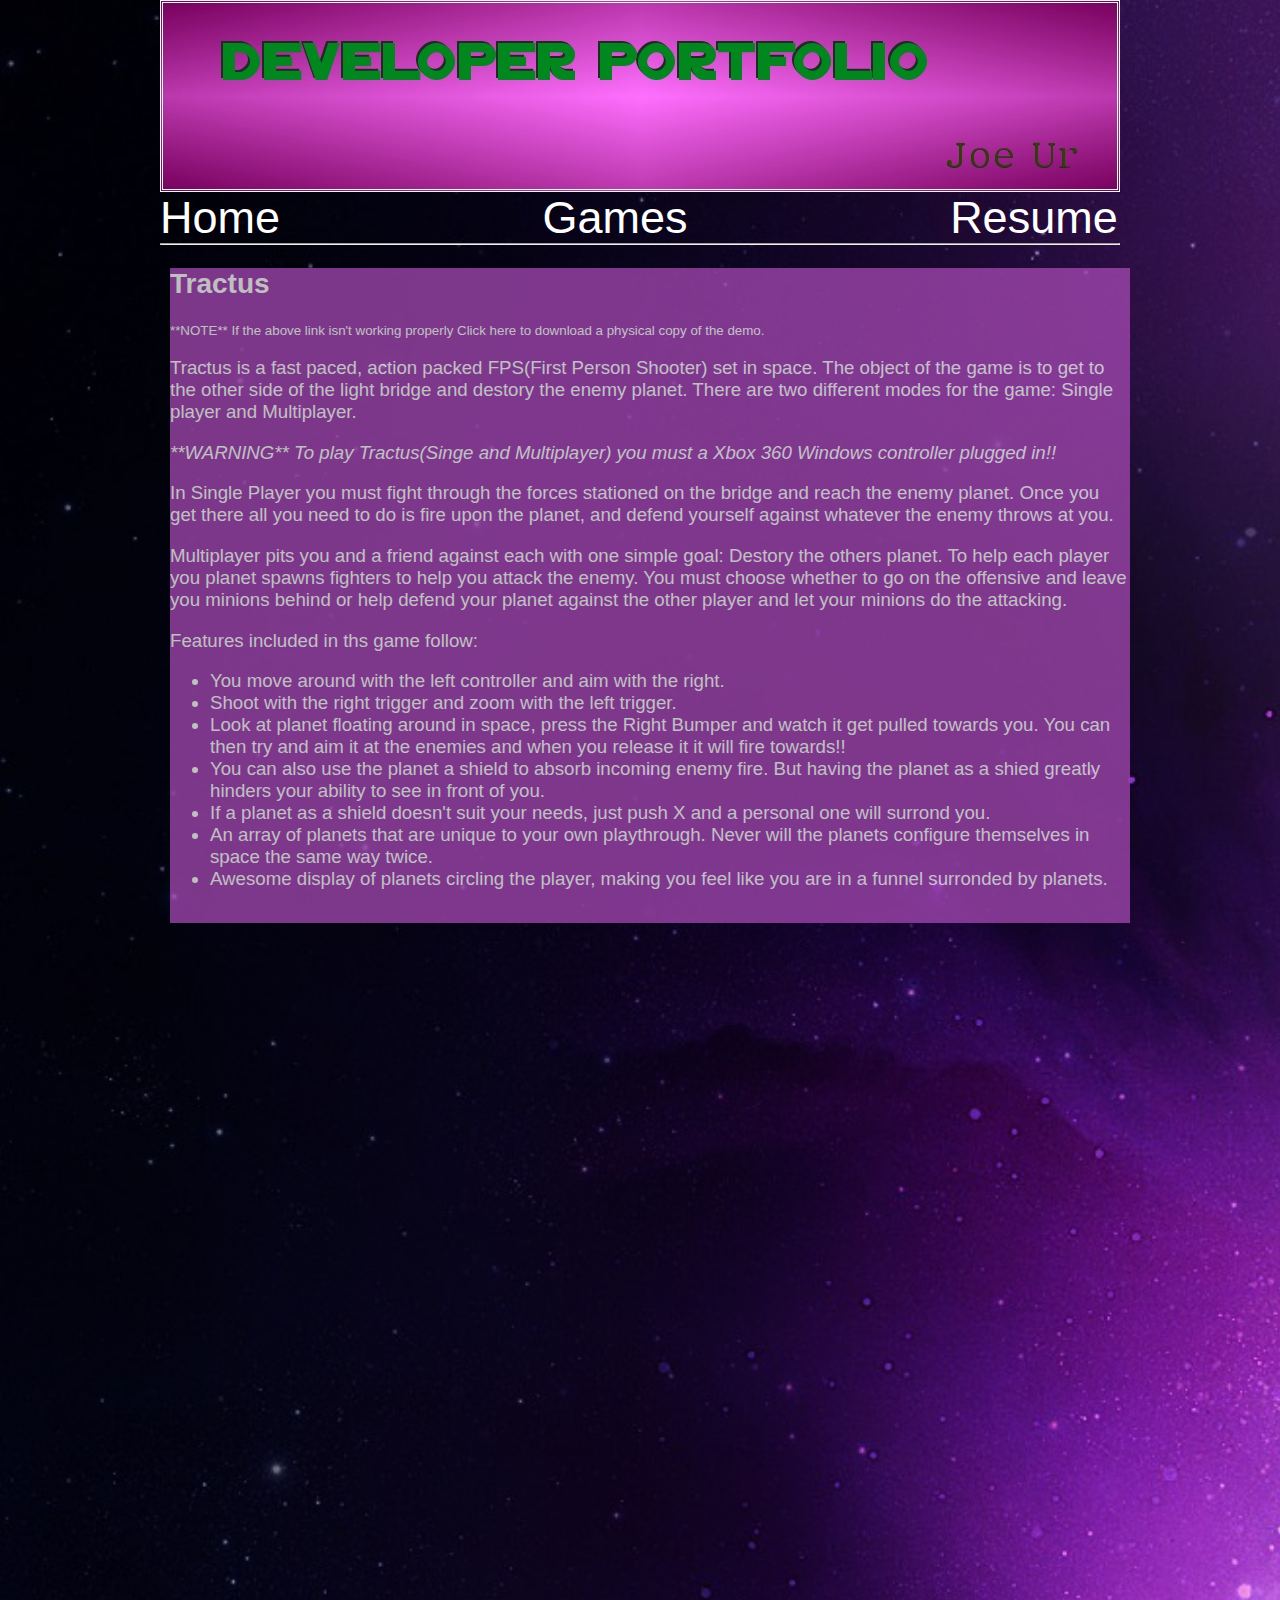
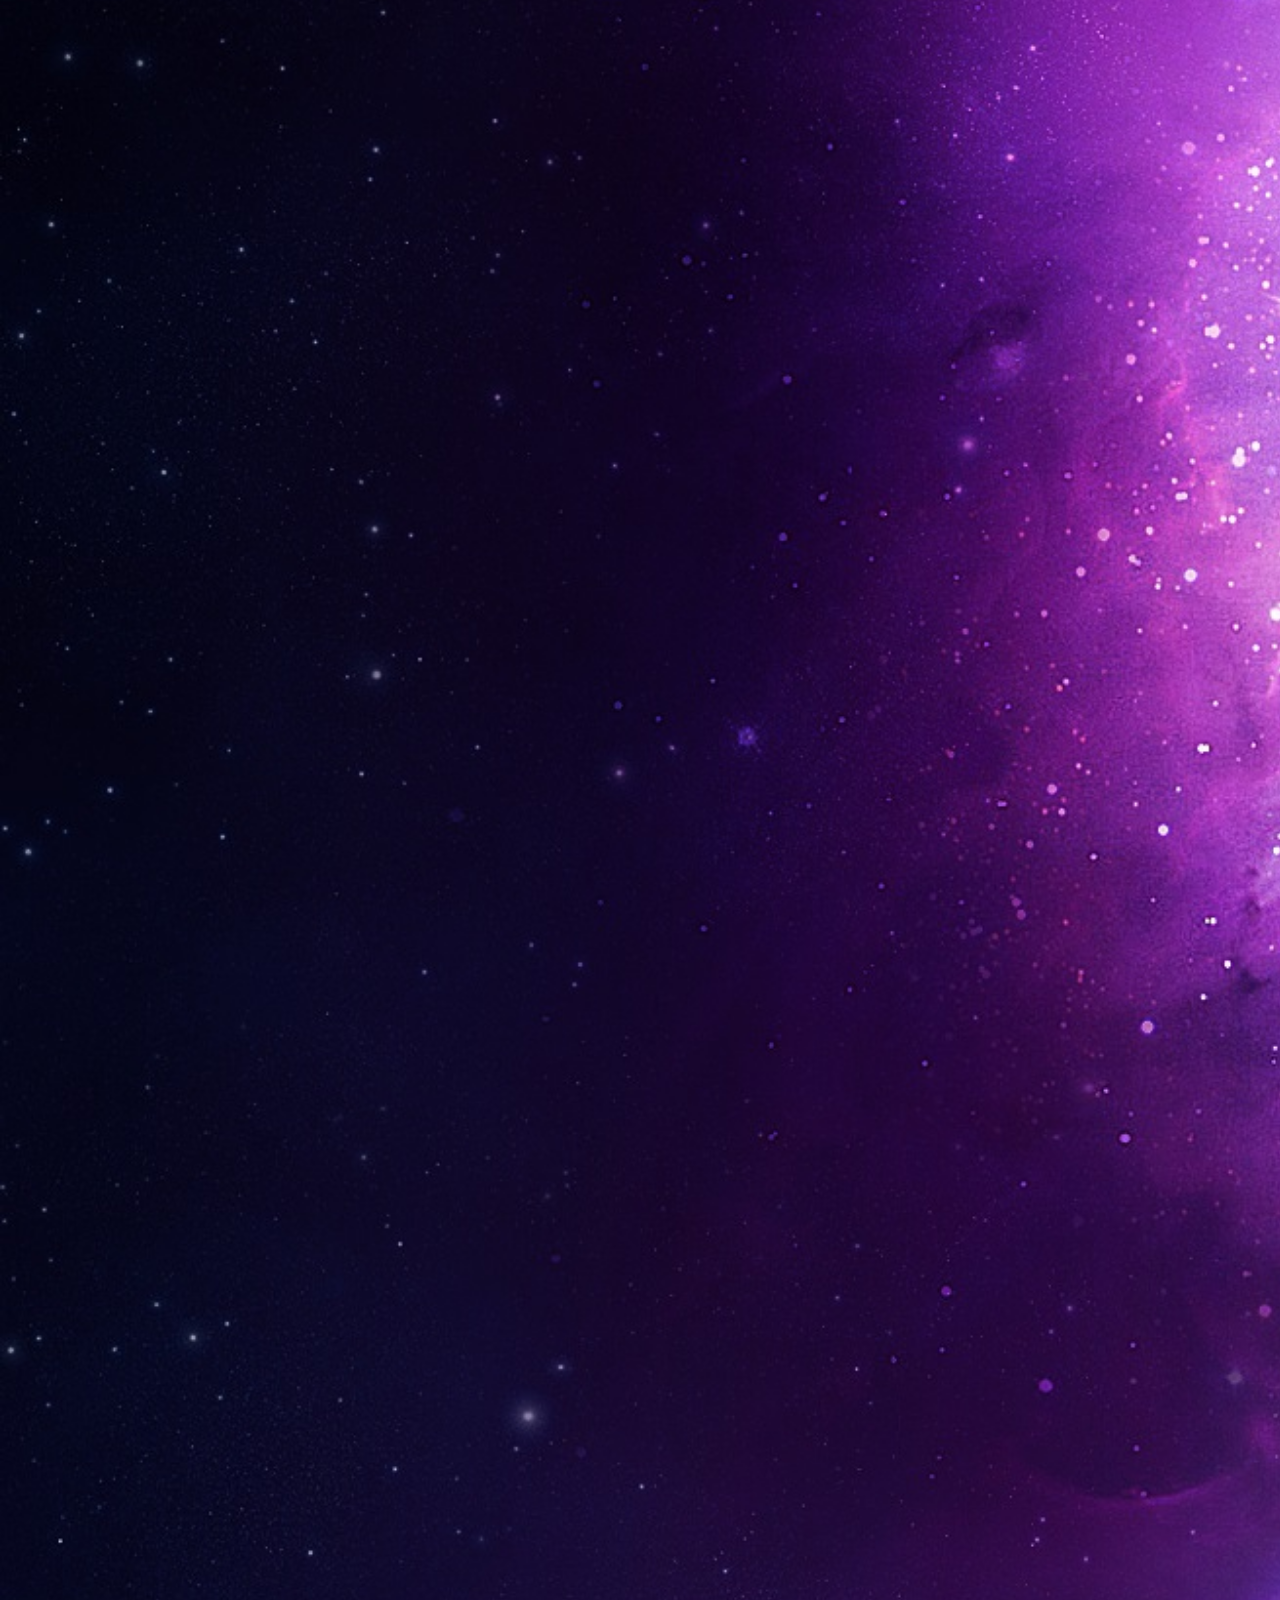
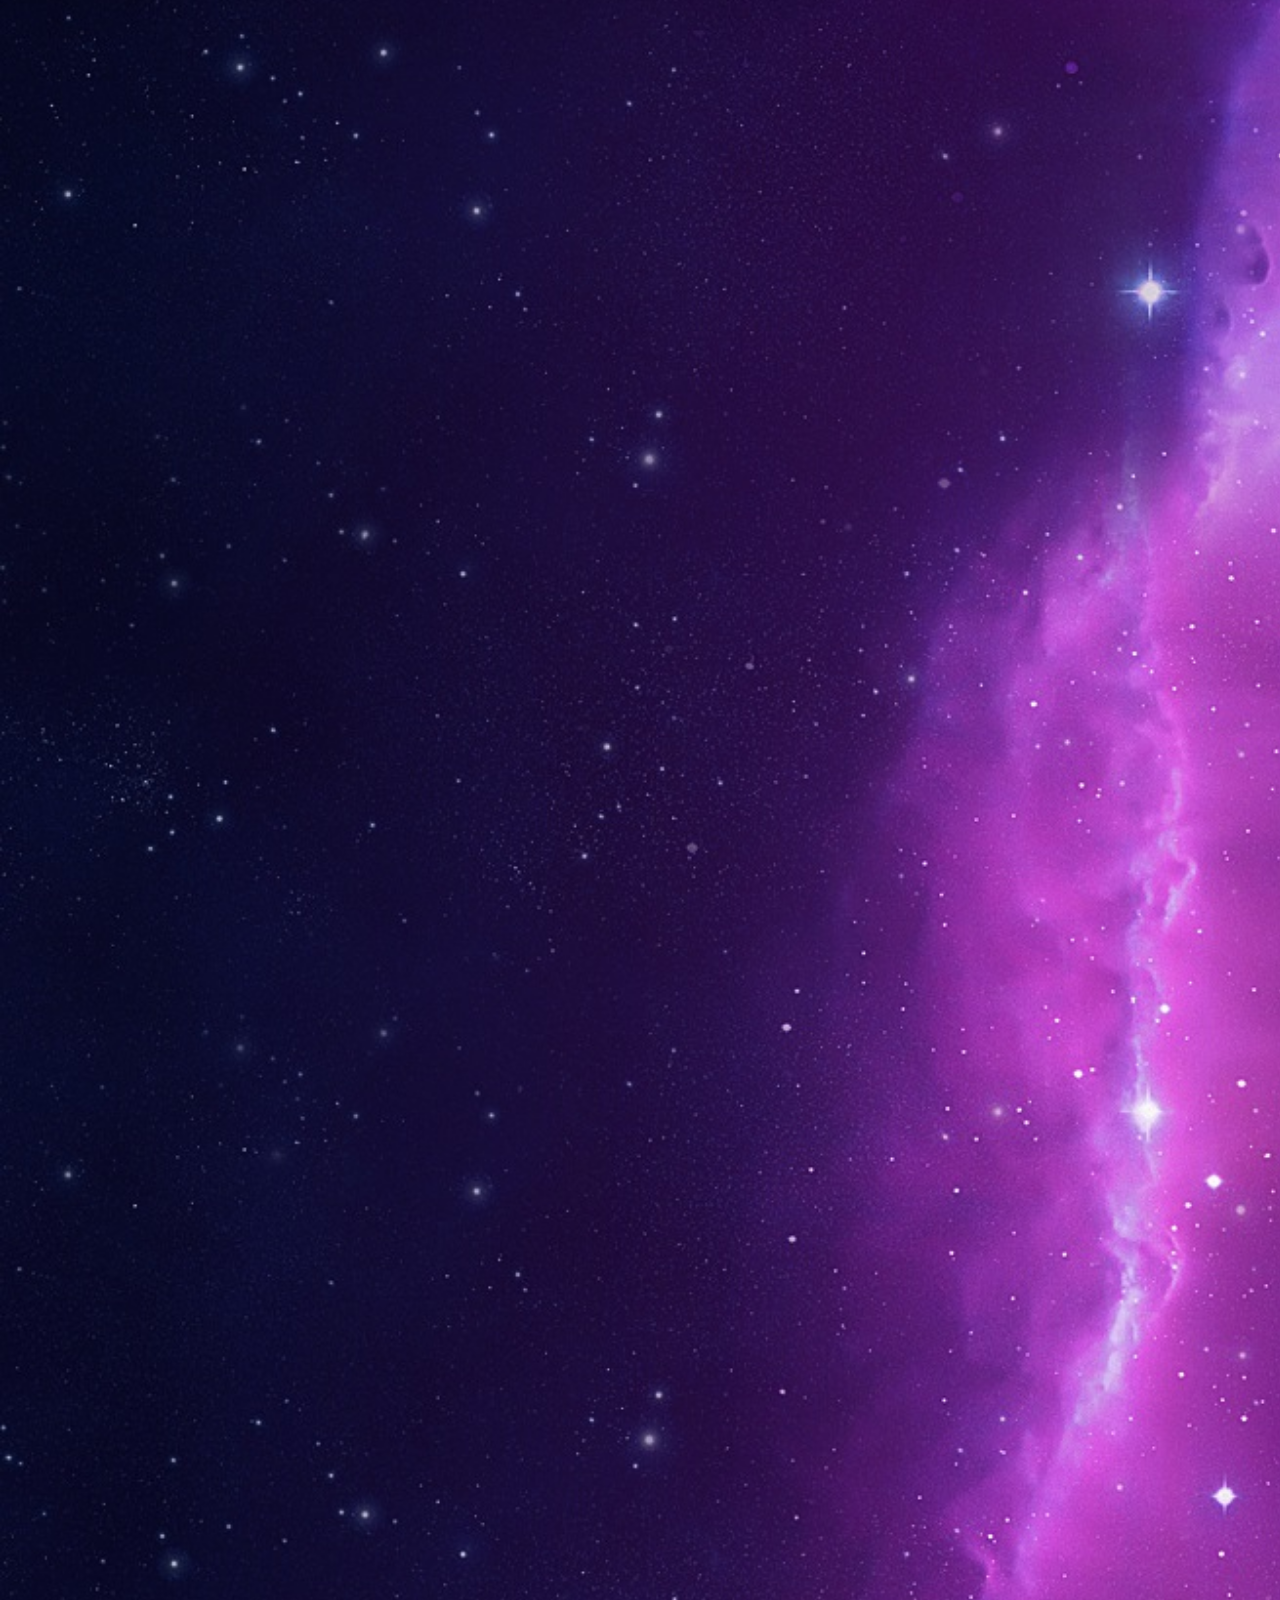
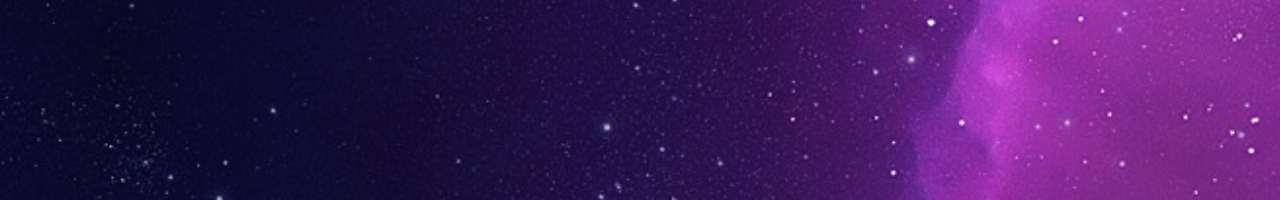
==== games.html @ bf80816b "Build 01" ====
<!DOCTYPE html>
<html lang = "en">
	<head>
		<title>Joe Urs' Portfolio</title>
		<meta charset = "utf-8" />
		<meta http-equiv="X-UA-Compatible" content="IE=edge,chrome=1" />
		<link rel="stylesheet" href="stylesheets/styles.css" type="text/css" >
		<link type="text/plain" rel="author" href="http://domain/humans.txt" />
	</head>
	<body style = "font-family:Arial, Helvetica, sans-serif">
	<div id = "wrapper">
		<header>
			<div id = "header">
			</div>
		</header>
		<div id="navbar">
				<nav>
					<a href = "index.html" >Home</a>
					<a href = "games.html" style = "margin-left: 250px;">Games</a>
					<a href = "resume.html" style = "margin-left:250px;">Resume</a>
				</nav>
			</div>
		<br>
		<hr/>
		<div style = "width:800px;height:250px;">
			<section style = "padding-left:10px;font-size:14pt" >
			<div style = "align:left;width:960px;height:655px; background-color:#A649B4; opacity:0.75;">
				<div>
				<h2>
					<a href = "Web.html">Tractus</a href>
				</h2>
				<p style = "font-size:10pt">
					**NOTE** If the above link isn't working properly <a href = "Tractus_Demo.zip">Click here to download a physical copy of the demo.</a>
					
				</p>
				<p>
					Tractus is a fast paced, action packed FPS(First Person Shooter) set in space. The object of the game is to get to the other side of the light bridge and destory the enemy planet. 
					There are two different modes for the game: Single player and Multiplayer.
					
				</p>
				<p>
					<em>**WARNING** To play Tractus(Singe and Multiplayer) you must a Xbox 360 Windows controller plugged in!!</em>
				</p>
				<p>
					In Single Player you must fight through the forces stationed on the bridge and reach the enemy planet. Once you get there all you need to do is fire upon the planet, and defend 
					yourself against whatever the enemy throws at you.
				</p>
				<p>
					Multiplayer pits you and a friend against each with one simple goal: Destory the others planet. To help each player you planet spawns fighters to help you attack the enemy. 
					You must choose whether to go on the offensive and leave you minions behind or help defend your planet against the other player and let your minions do the attacking.
				</p >
			   <p >
					Features included in ths game follow:
			   <p>
			   <ul>
					
					<li>
						 You move around with the left controller and aim with the right.
					</li>
					<li>
						Shoot with the right trigger and zoom with the left trigger.
					</li>
					<li>
						Look at planet floating around in space, press the Right Bumper and watch it get pulled towards you. You can then try and aim it at the enemies and when you release it 
						it will fire towards!!
					</li>
					<li>
						You can also use the planet a shield to absorb incoming enemy fire. But having the planet as a shied greatly hinders your ability to see in front of you.
					</li>
					<li>
						If a planet as a shield doesn't suit your needs, just push X and a personal one will surrond you.
					</li>
					<li>
						An array of planets that are unique to your own playthrough. Never will the planets configure themselves in space the same way twice.
					</li>
					<li>
						Awesome display of planets circling the player, making you feel like you are in a funnel surronded by planets.
					</li>
				</ul>	
				
			</section>
			
		</div>
		
	</div>
	</body>
</html>
---- stylesheets/styles.css ----
body
{	background-image:url(../image/Purple-Space.jpg);
	background-size:cover;
	color:white;
	margin:auto;
}
#wrapper
{
	width:960px;
	height:5000px;
	margin-right:auto;
	margin-left:auto;
}
#navbar
{
	font-family:Arial, Helvetica, sans-serif;
	font-size: 45px;
	height:25px;
	width:960px;
	
}
#header
{
	background-image:url(../image/banner.jpg);
	width:960px;
	height:192px;
}
#tractus_info
{
	
	width:800px;
	height:250px;
}

a:hover
{
	color:red;
}
a
{
	text-decoration:none;
	color:white;
}
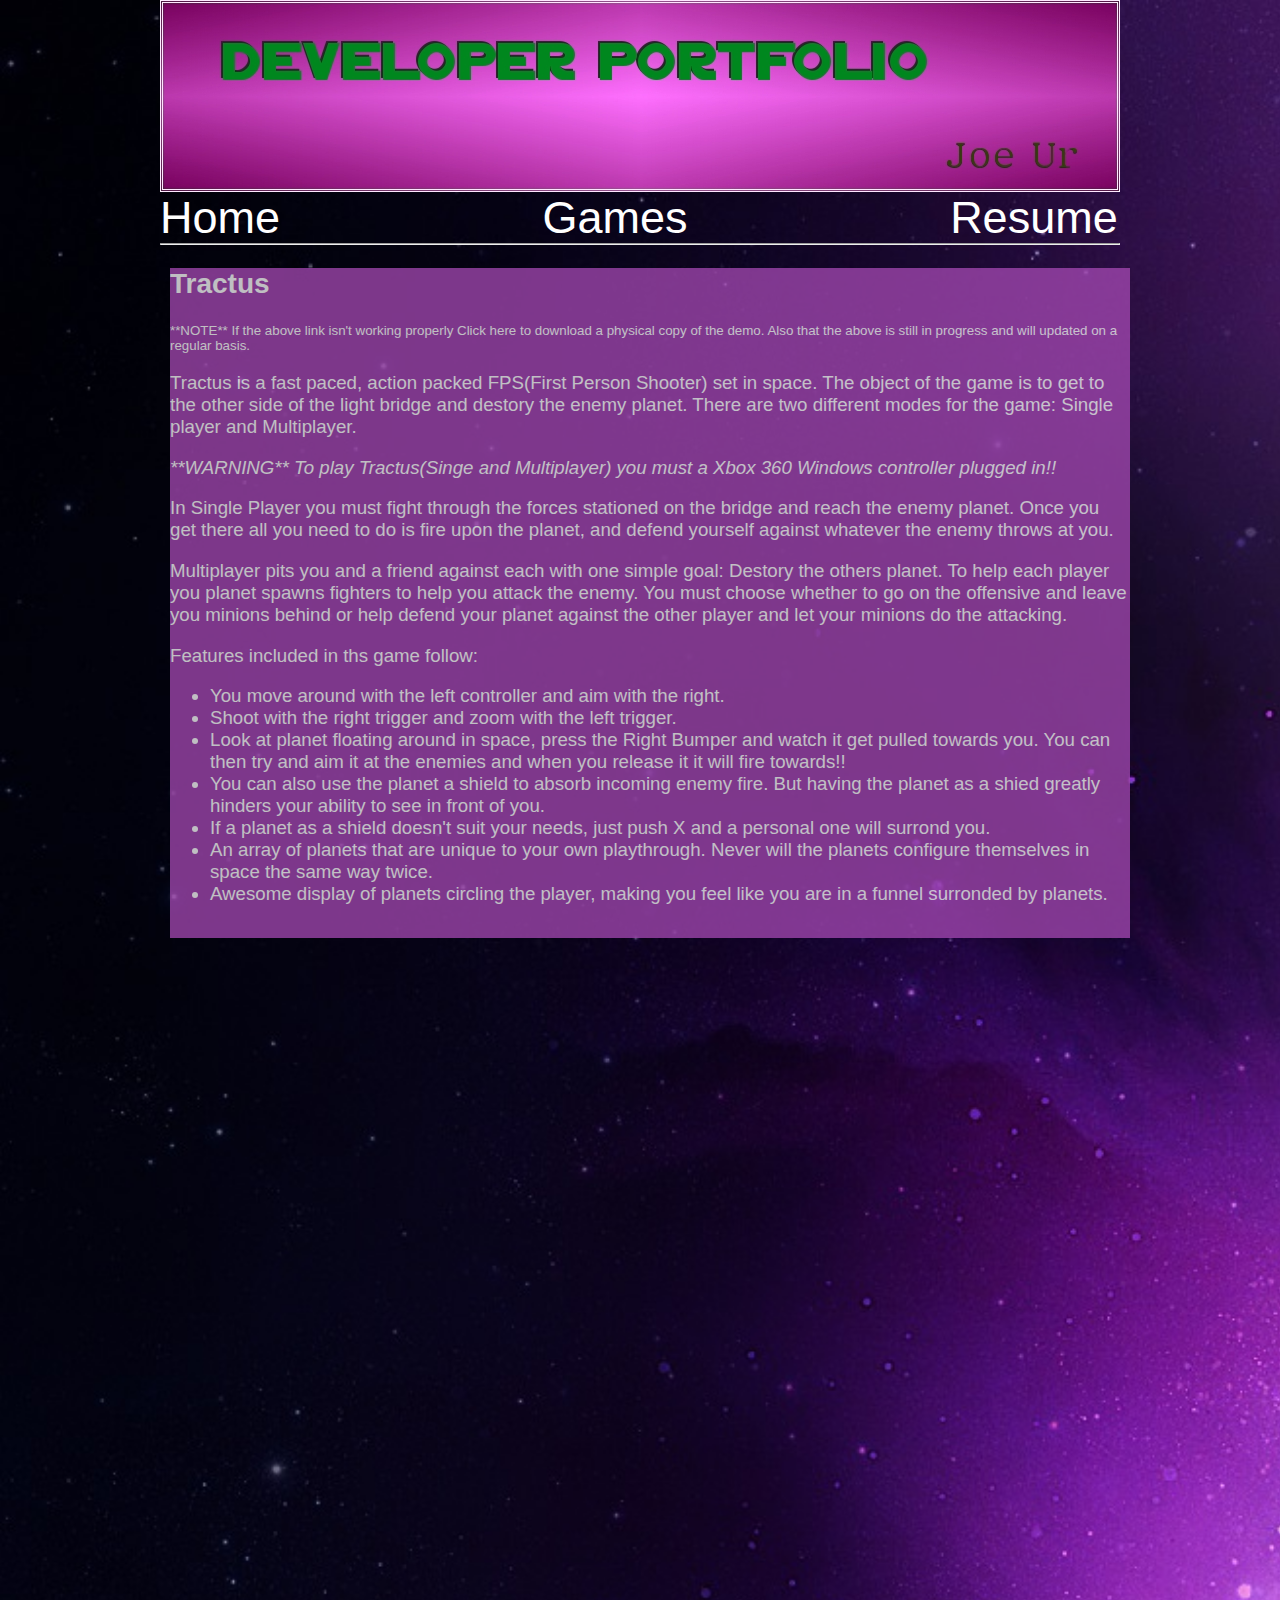
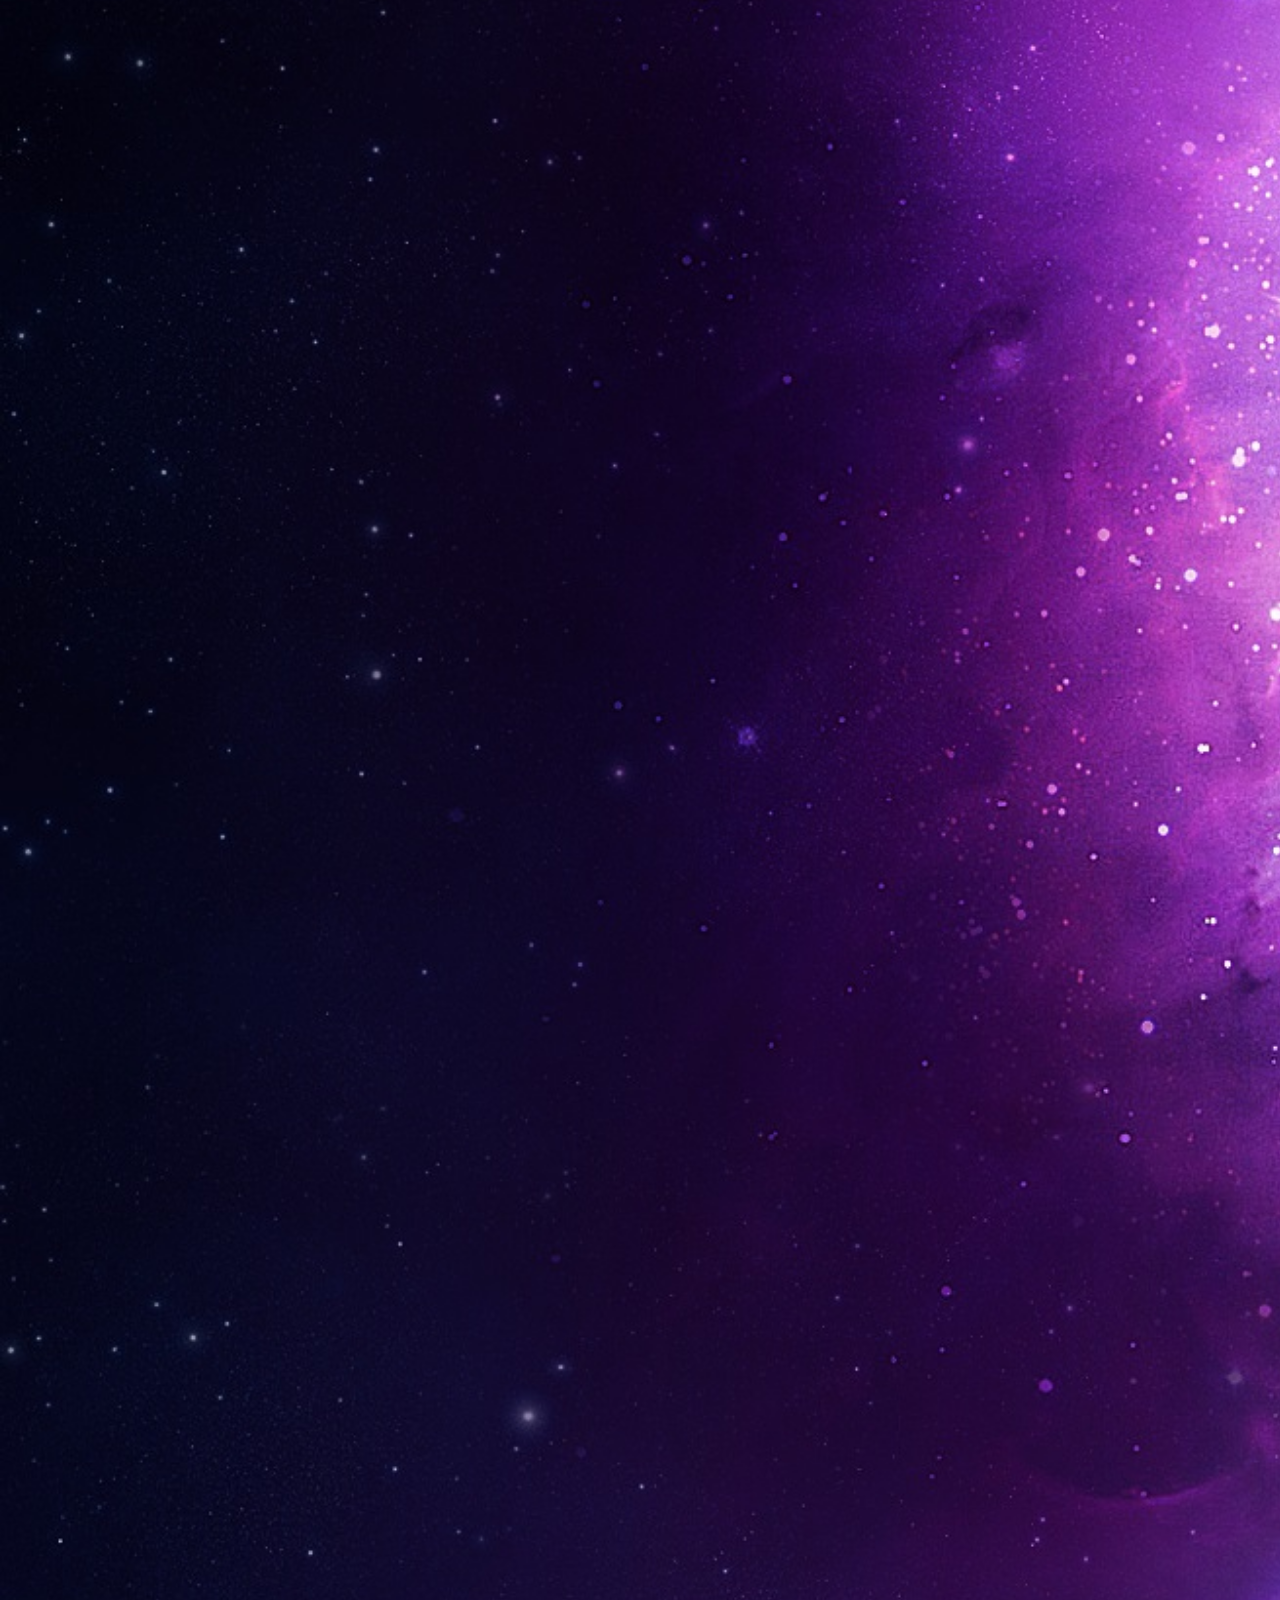
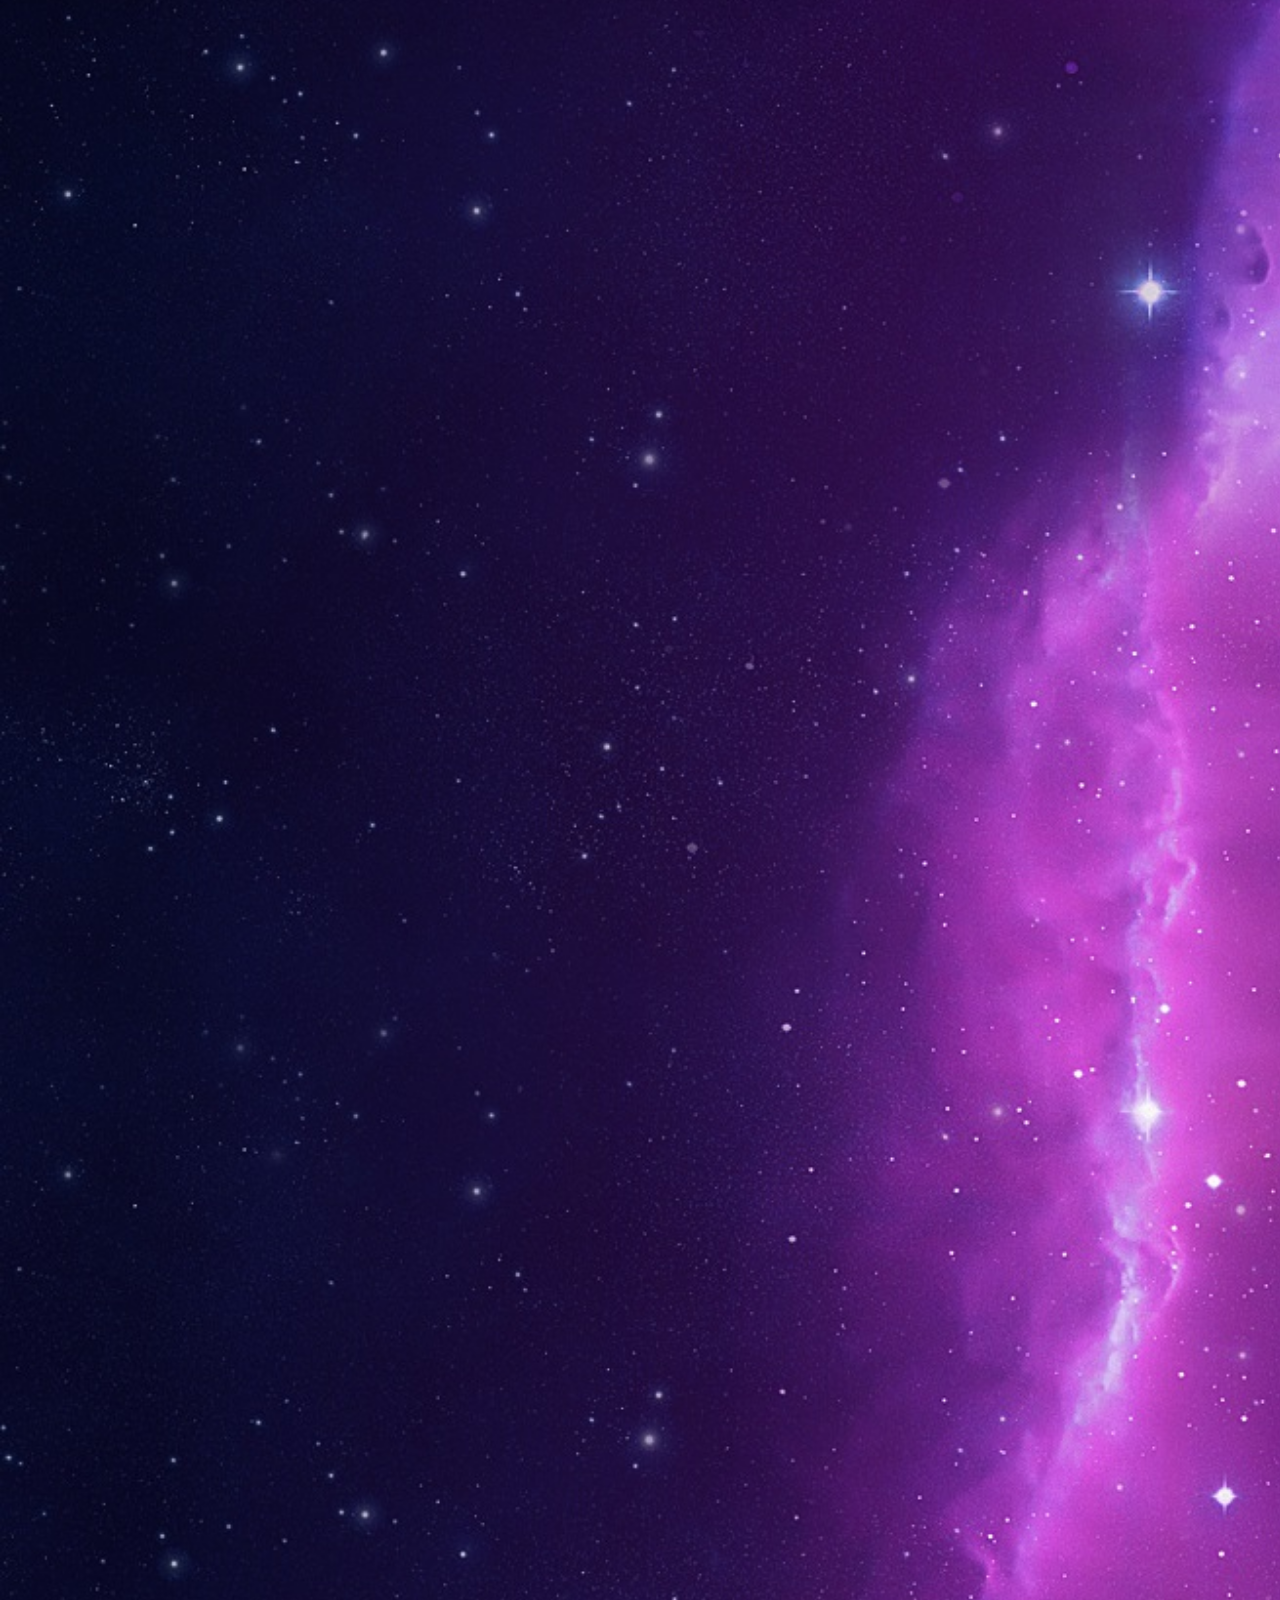
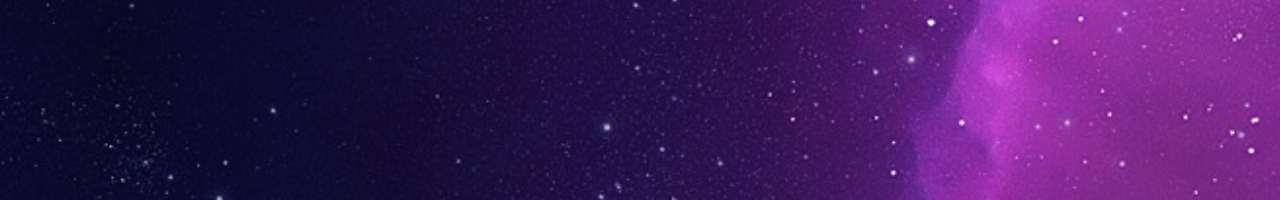
==== commit 5083bf7d: "Changes" ====
--- a/games.html
+++ b/games.html
@@ -24,14 +24,14 @@
 		<hr/>
 		<div style = "width:800px;height:250px;">
 			<section style = "padding-left:10px;font-size:14pt" >
-			<div style = "align:left;width:960px;height:655px; background-color:#A649B4; opacity:0.75;">
+			<div style = "align:left;width:960px;height:670px; background-color:#A649B4; opacity:0.75;">
 				<div>
 				<h2>
 					<a href = "Web.html">Tractus</a href>
 				</h2>
 				<p style = "font-size:10pt">
 					**NOTE** If the above link isn't working properly <a href = "Tractus_Demo.zip">Click here to download a physical copy of the demo.</a>
-					
+					Also that the above is still in progress and will updated on a regular basis.
 				</p>
 				<p>
 					Tractus is a fast paced, action packed FPS(First Person Shooter) set in space. The object of the game is to get to the other side of the light bridge and destory the enemy planet. 
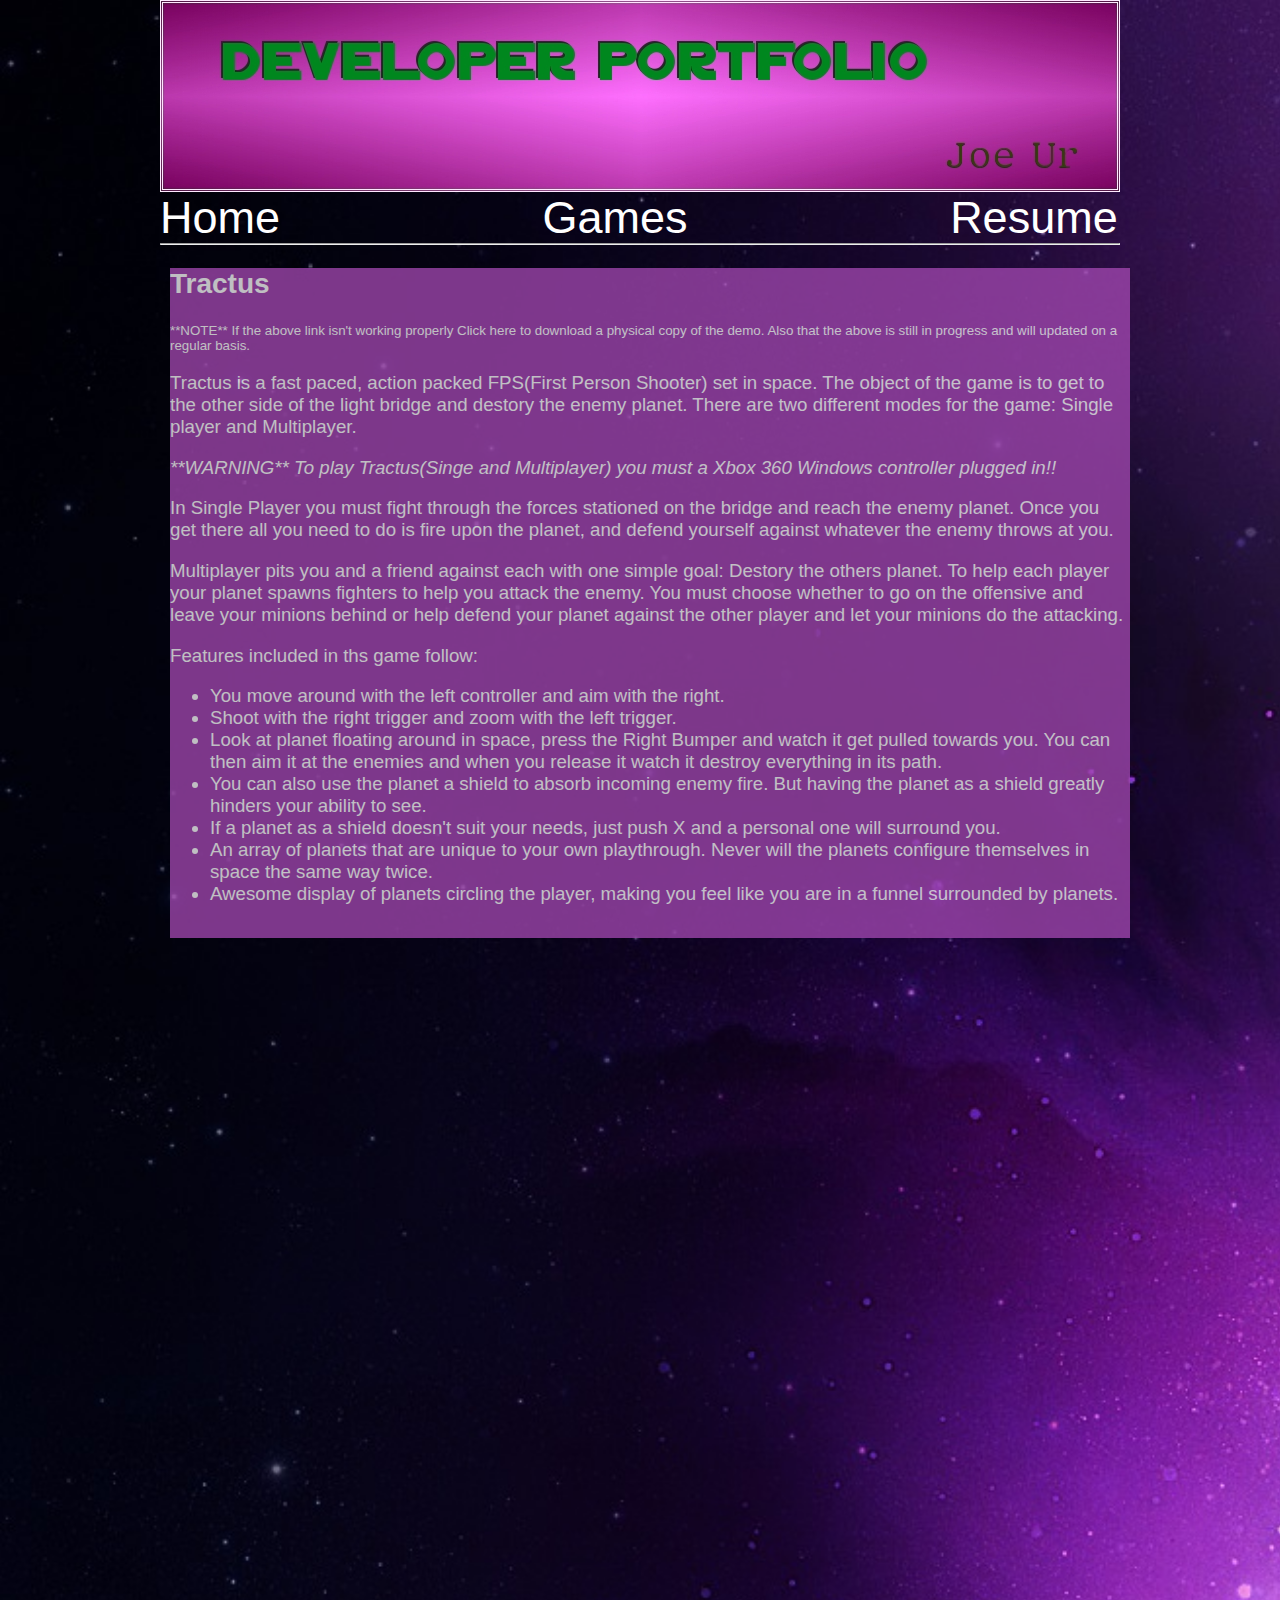
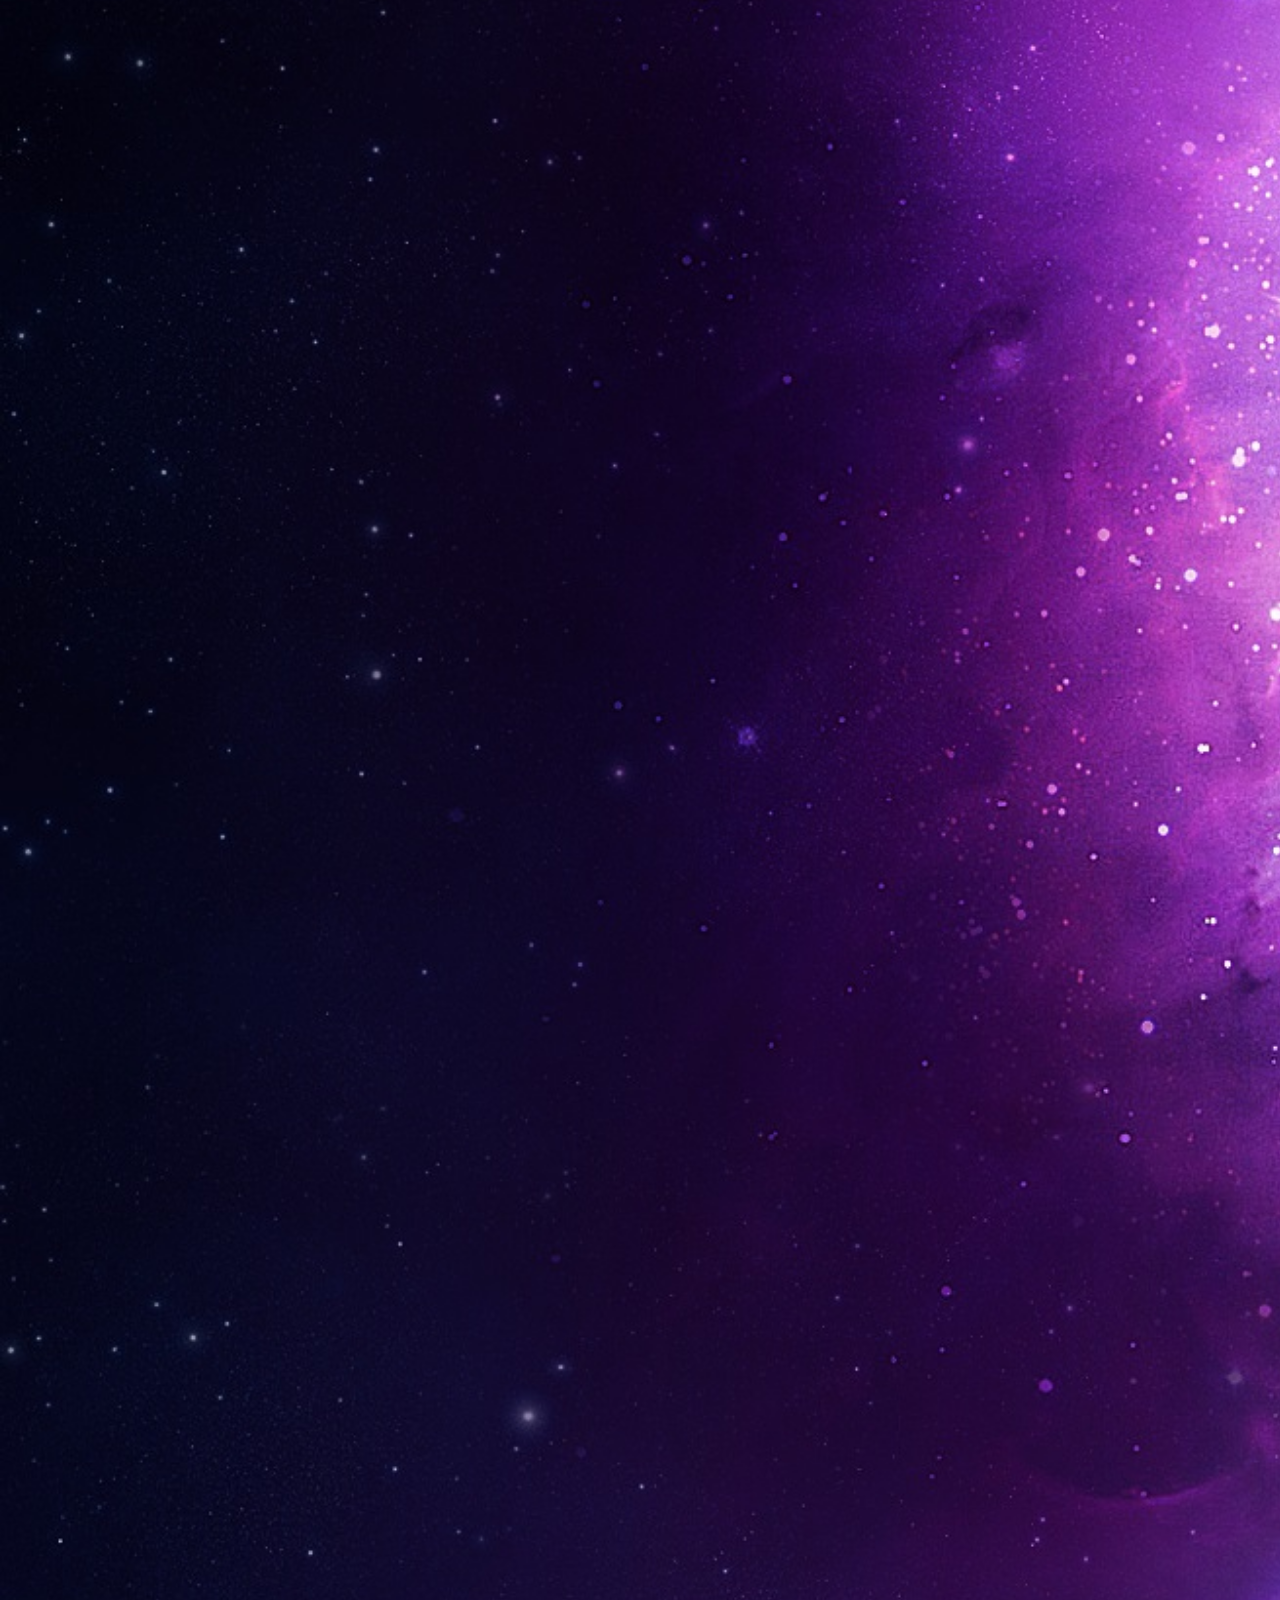
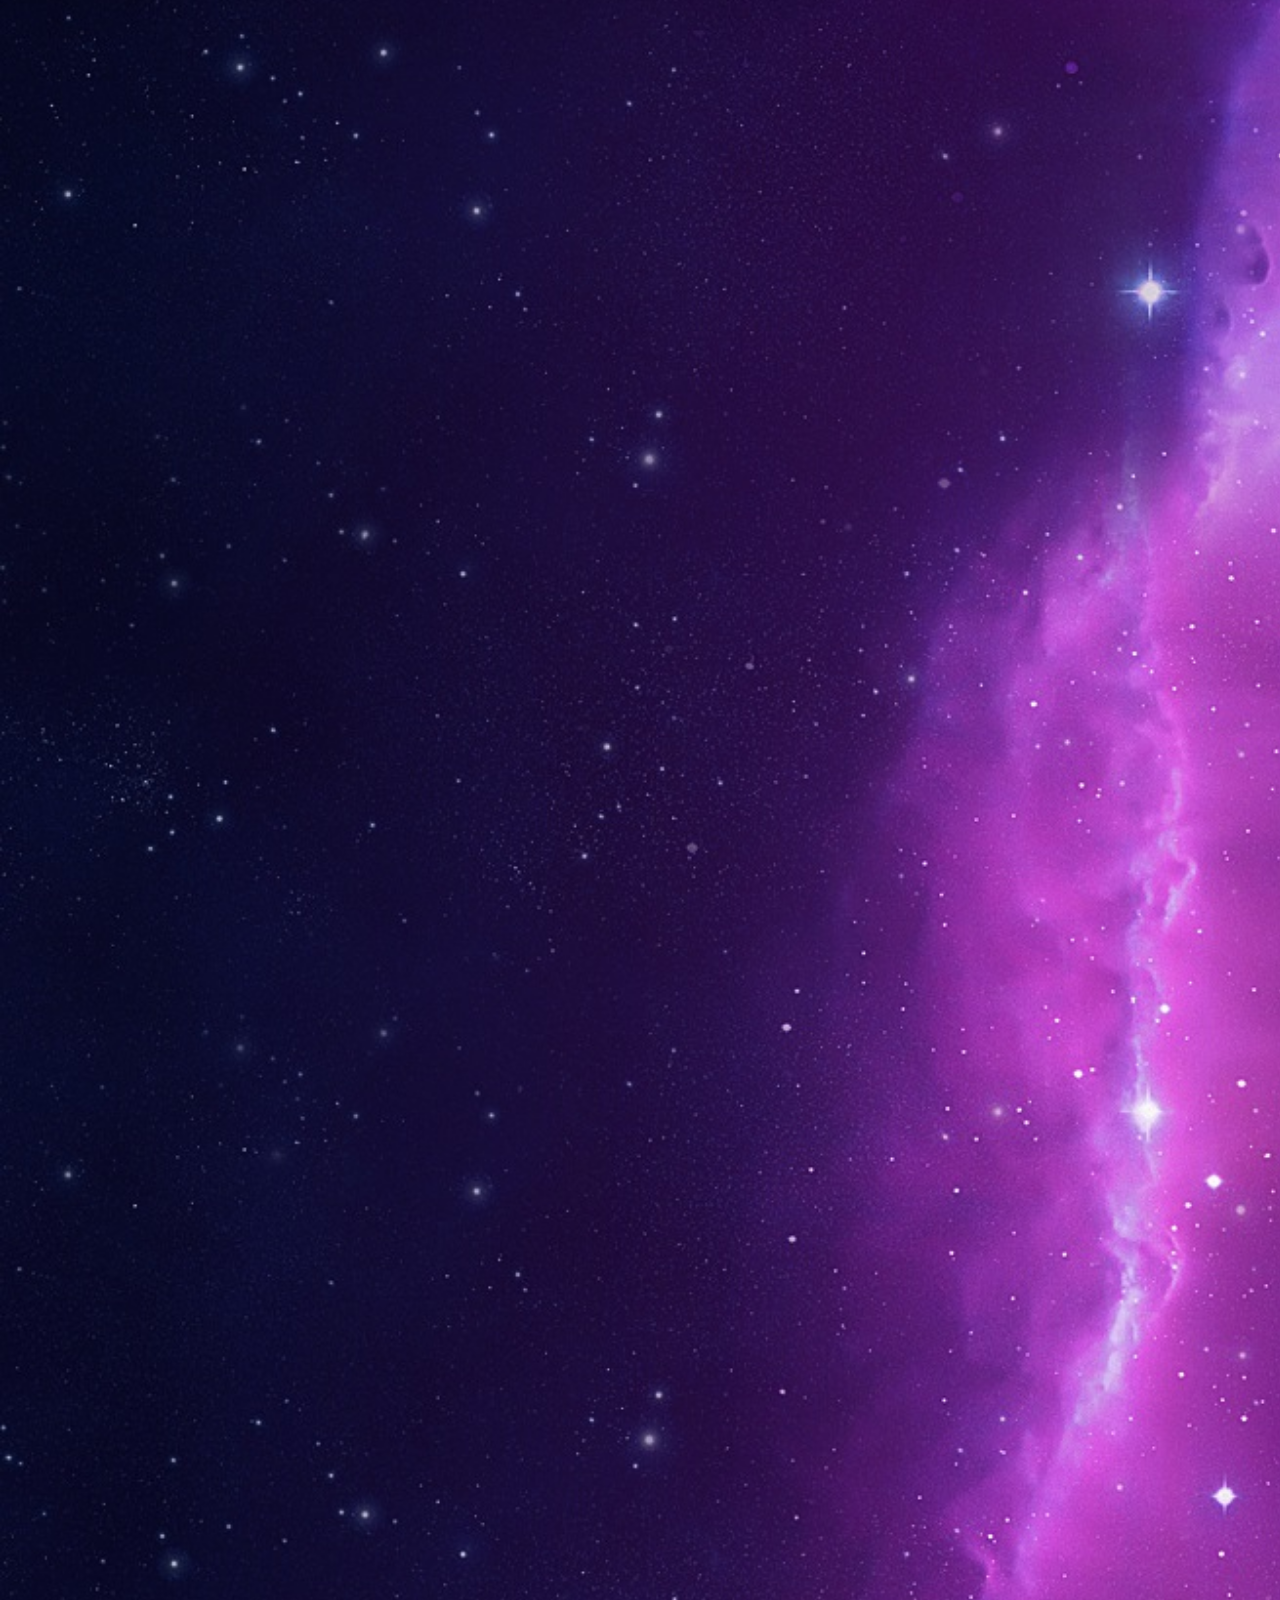
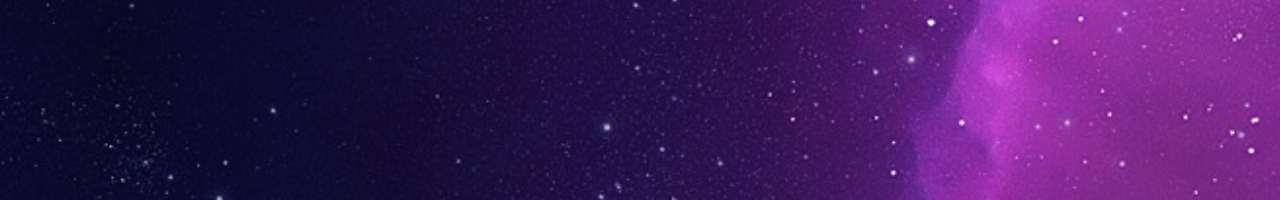
==== commit 120ec6c4: "Fix" ====
--- a/games.html
+++ b/games.html
@@ -46,8 +46,8 @@
 					yourself against whatever the enemy throws at you.
 				</p>
 				<p>
-					Multiplayer pits you and a friend against each with one simple goal: Destory the others planet. To help each player you planet spawns fighters to help you attack the enemy. 
-					You must choose whether to go on the offensive and leave you minions behind or help defend your planet against the other player and let your minions do the attacking.
+					Multiplayer pits you and a friend against each with one simple goal: Destory the others planet. To help each player your planet spawns fighters to help you attack the enemy. 
+					You must choose whether to go on the offensive and leave your minions behind or help defend your planet against the other player and let your minions do the attacking.
 				</p >
 			   <p >
 					Features included in ths game follow:
@@ -61,20 +61,20 @@
 						Shoot with the right trigger and zoom with the left trigger.
 					</li>
 					<li>
-						Look at planet floating around in space, press the Right Bumper and watch it get pulled towards you. You can then try and aim it at the enemies and when you release it 
-						it will fire towards!!
+						Look at planet floating around in space, press the Right Bumper and watch it get pulled towards you. You can then aim it at the enemies and when you release it 
+						watch it destroy everything in its path.
 					</li>
 					<li>
-						You can also use the planet a shield to absorb incoming enemy fire. But having the planet as a shied greatly hinders your ability to see in front of you.
+						You can also use the planet a shield to absorb incoming enemy fire. But having the planet as a shield greatly hinders your ability to see.
 					</li>
 					<li>
-						If a planet as a shield doesn't suit your needs, just push X and a personal one will surrond you.
+						If a planet as a shield doesn't suit your needs, just push X and a personal one will surround you.
 					</li>
 					<li>
 						An array of planets that are unique to your own playthrough. Never will the planets configure themselves in space the same way twice.
 					</li>
 					<li>
-						Awesome display of planets circling the player, making you feel like you are in a funnel surronded by planets.
+						Awesome display of planets circling the player, making you feel like you are in a funnel surrounded by planets.
 					</li>
 				</ul>	
 				
